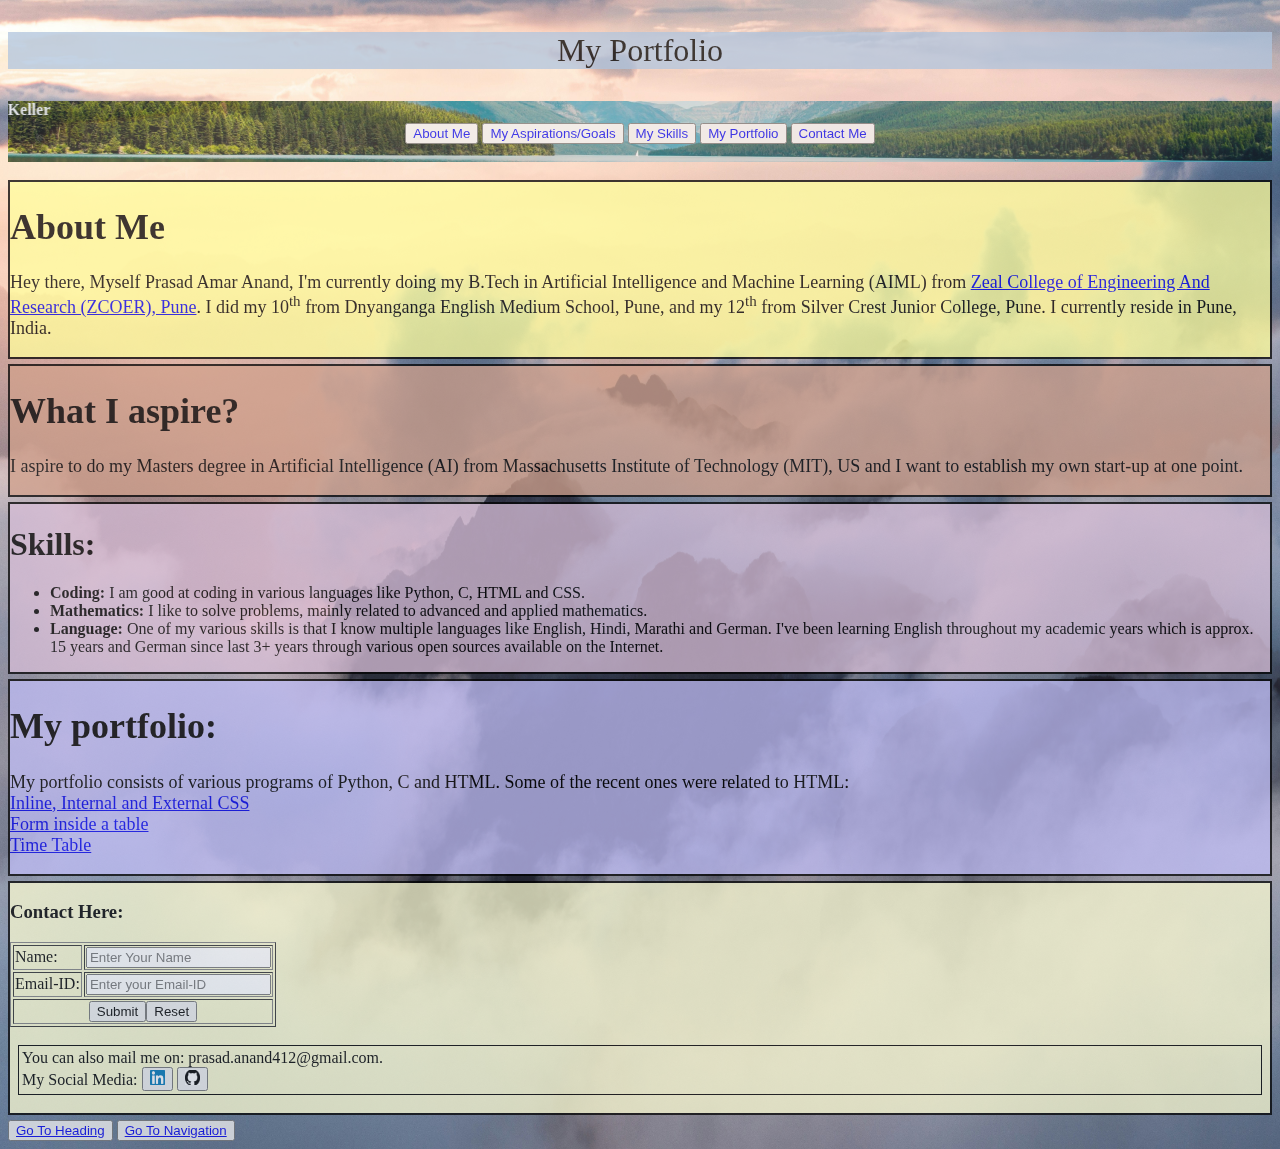
==== portfolio.html @ c1300b98 "Add files via upload" ====
<!DOCTYPE html>
<html lang="en">
<head>
    <meta charset="UTF-8">
    <meta name="viewport" content="width=device-width, initial-scale=1.0">
    <title>LAB 16</title>
</head>
<body style="background-image:url('./backgr.jpg'); opacity: .75; background-size: 100% 100%;">
<header id="h"><p style="font-size: xx-large; text-align: center; background-color: lightsteelblue;">My Portfolio</p></header>
<nav id="n" style="background-image: url(./789.jpg); background-size:  100% 100%; background-repeat: no-repeat; opacity: 1.0;">
    <marquee direction="right"><b style="color:white">"Life is either a daring adventure or nothing." -Helen Keller</b></marquee>
    <center>
        <button><a href="#abm" style="text-decoration: none;">About Me</a></button>
        <button><a href="#asp" style="text-decoration: none;">My Aspirations/Goals</a></button>
        <button><a href="#skl" style="text-decoration: none;">My Skills</a></button>
        <button><a href="#pf" style="text-decoration: none;">My Portfolio</a></button>
        <button><a href="#cnt" style="text-decoration: none;">Contact Me</a></button>
    </center>
    <br>
</nav>
<br>
    <div style="border: 2px solid black; background-color: #ffff9e; color:black; font-size:large; margin-bottom: 5px;" id="abm">
        <h1 style="opacity: 1.0;">About Me</h1>
        <p>Hey there, Myself Prasad Amar Anand, I'm currently doing my B.Tech in Artificial Intelligence and Machine Learning (AIML) from <a href="https://zcoer.in/">Zeal College of Engineering And Research (ZCOER), Pune</a>. I did my 10<sup>th</sup> from Dnyanganga English Medium School, Pune, and my 12<sup>th</sup> from Silver Crest Junior College, Pune.
        I currently reside in Pune, India.</p>

    </div>
    <div style="border: 2px solid black; background-color: #d0a08b; font-size: large; margin-bottom: 5px;" id="asp">
        <h1 style="opacity: 1.0;">What I aspire?</h1>
        <p>
            I aspire to do my Masters degree in Artificial Intelligence (AI) from Massachusetts Institute of Technology (MIT), US and I want to establish my own start-up at one point.
        </p>
    </div>
    <div style="border: 2px solid black; background-color: thistle; margin-bottom: 5px;" id="skl">
        <h1 style="opacity: 1.0;">Skills:</h1>
        <p>
            <ul>
                <li><b>Coding:</b> I am good at coding in various languages like Python, C, HTML and CSS.</li>
                <li><b>Mathematics:</b> I like to solve problems, mainly related to advanced and applied mathematics.</li>
                <li><b>Language:</b> One of my various skills is that I know multiple languages like English, Hindi, Marathi and German. I've been learning English throughout my academic years which is approx. 15 years and German since last 3+ years through various open sources available on the Internet.</li>
            </ul>
        </p>
    </div>
    <div style="border: 2px solid black; background-color: #c1bef7; font-size: large; margin-bottom: 5px;" id="pf">
        <h1 style="opacity: 1.0;">My portfolio:</h1>
        <p>
            My portfolio consists of various programs of Python, C and HTML.
            Some of the recent ones were related to HTML:<br>
            <a href="./Lab13.html">Inline, Internal and External CSS</a><br>
            <a href="./Lab12.html">Form inside a table</a><br>
            <a href="./Lab10.html">Time Table</a>
        </p>
    </div>
    <div style="border: 2px solid black; background-color: lightgoldenrodyellow; margin-bottom: 5px;" id="cnt">
        <h3 style="opacity: 1.0;">Contact Here:</h3>
        <table border="1"> 
            <form>
                <tr>
                    <td>Name:</td>
                    <td><input type="text" placeholder="Enter Your Name"></td>
                </tr>
                <tr>
                    <td>Email-ID:</td>
                    <td><input type="email" placeholder="Enter your Email-ID"></td>
                </tr>
                <tr align="center">
                    <td colspan="2"><input type="submit"><input type="reset"></td>
                </tr>
            </form>
        </table>
        <br>
        <div style="border: 1px solid black; padding: 3px; margin-left: 8px; margin-right: 8px;">
        You can also mail me on: prasad.anand412@gmail.com. <br>
        My Social Media: <button><a href="https://www.linkedin.com/in/prasad-anand-b59218333/" style="background-color: transparent;"><img src="./linkedin.png" width="15px" height="15px"></a></button>
        <button><a href="https://github.com/prasadanand412" style="background-color: transparent;"><img src="./github.png" width="15px" height="15px"></a></button>
        </div>
        <br>
    </div>
    <footer>
        <button><a href="#h">Go To Heading</a></button>
        <button><a href="#n">Go To Navigation</a></button>
    </footer>
</body>
</html>
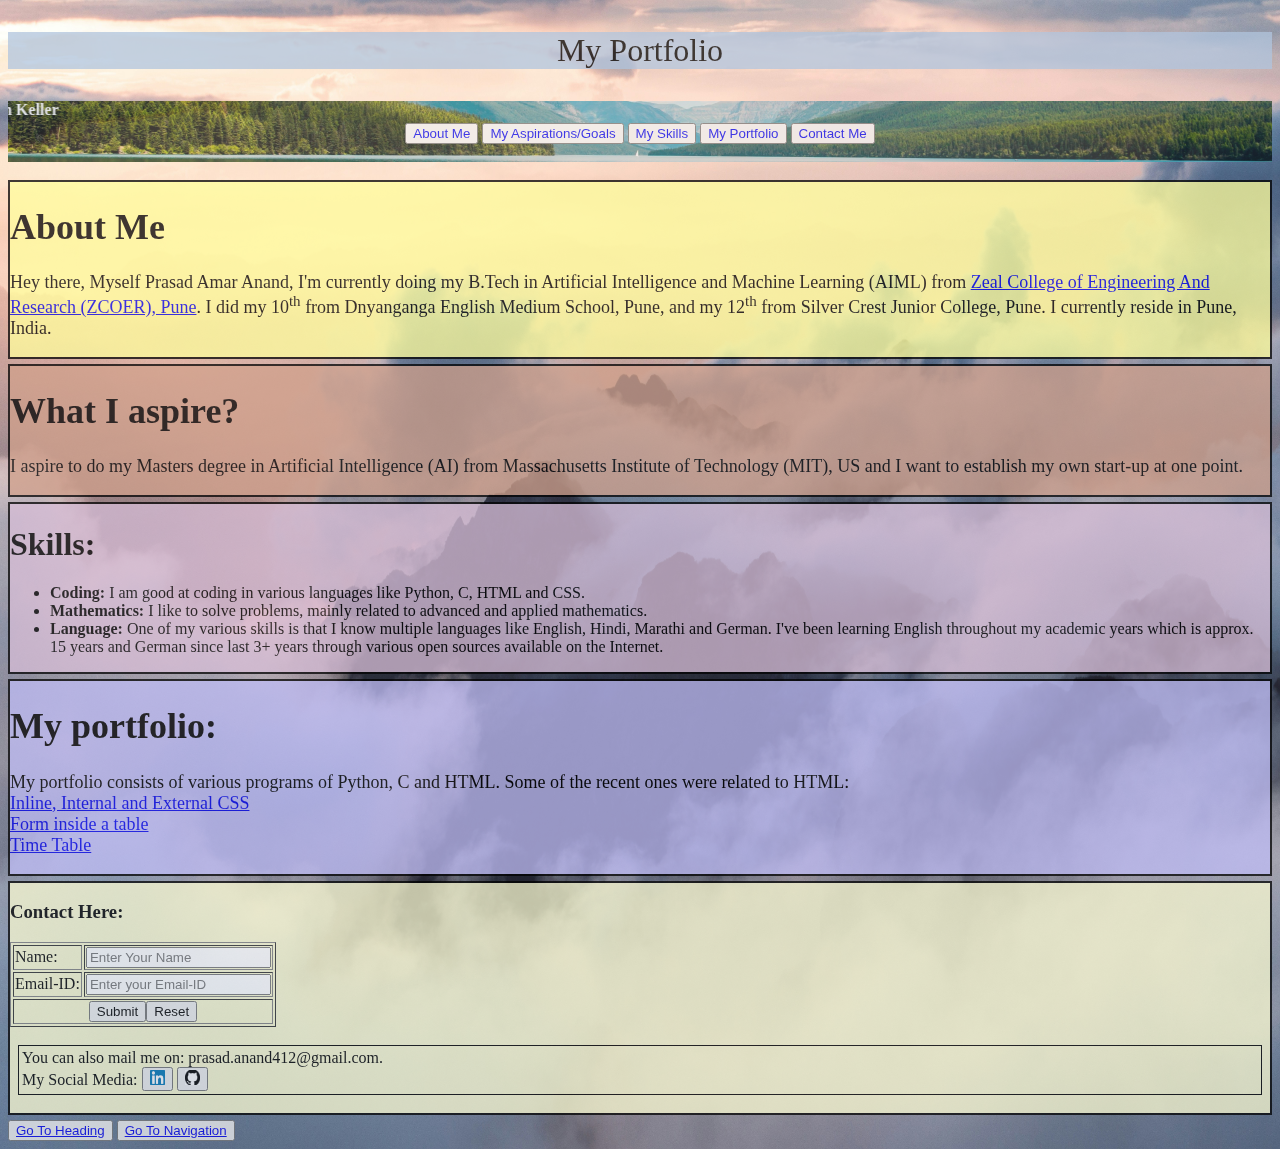
==== commit 34107296: "portfolio.html" ====
--- a/portfolio.html
+++ b/portfolio.html
@@ -71,8 +71,8 @@
         <br>
         <div style="border: 1px solid black; padding: 3px; margin-left: 8px; margin-right: 8px;">
         You can also mail me on: prasad.anand412@gmail.com. <br>
-        My Social Media: <button><a href="https://www.linkedin.com/in/prasad-anand-b59218333/" style="background-color: transparent;"><img src="./linkedin.png" width="15px" height="15px"></a></button>
-        <button><a href="https://github.com/prasadanand412" style="background-color: transparent;"><img src="./github.png" width="15px" height="15px"></a></button>
+        My Social Media: <button><a href="https://www.linkedin.com/in/prasad-anand-b59218333/" target="_blank" style="background-color: transparent;"><img src="./linkedin.png" width="15px" height="15px"></a></button>
+        <button><a href="https://github.com/prasadanand412" target="_blank" style="background-color: transparent;"><img src="./github.png" width="15px" height="15px"></a></button>
         </div>
         <br>
     </div>
@@ -81,4 +81,4 @@
         <button><a href="#n">Go To Navigation</a></button>
     </footer>
 </body>
-</html>+</html>
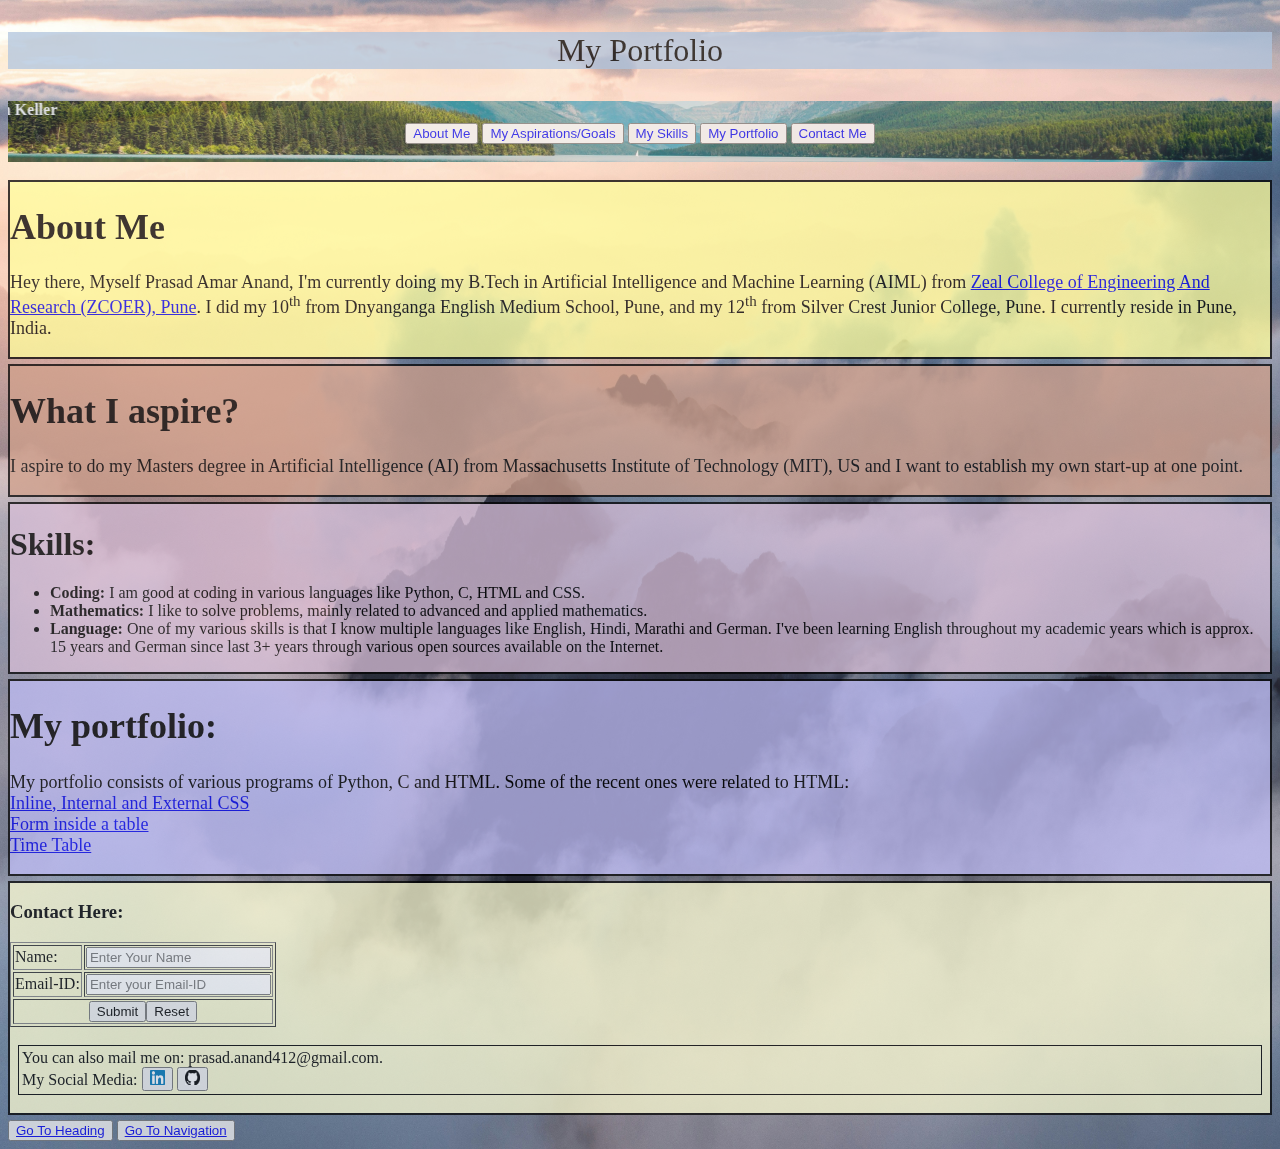
==== commit 9f8f5b96: "Add files via upload" ====
--- a/portfolio.html
+++ b/portfolio.html
@@ -71,8 +71,8 @@
         <br>
         <div style="border: 1px solid black; padding: 3px; margin-left: 8px; margin-right: 8px;">
         You can also mail me on: prasad.anand412@gmail.com. <br>
-        My Social Media: <button><a href="https://www.linkedin.com/in/prasad-anand-b59218333/" target="_blank" style="background-color: transparent;"><img src="./linkedin.png" width="15px" height="15px"></a></button>
-        <button><a href="https://github.com/prasadanand412" target="_blank" style="background-color: transparent;"><img src="./github.png" width="15px" height="15px"></a></button>
+        My Social Media: <button><a href="https://www.linkedin.com/in/prasad-anand-b59218333/" style="background-color: transparent;"><img src="./linkedin.png" width="15px" height="15px"></a></button>
+        <button><a href="https://github.com/prasadanand412" style="background-color: transparent;"><img src="./github.png" width="15px" height="15px"></a></button>
         </div>
         <br>
     </div>
@@ -81,4 +81,4 @@
         <button><a href="#n">Go To Navigation</a></button>
     </footer>
 </body>
-</html>
+</html>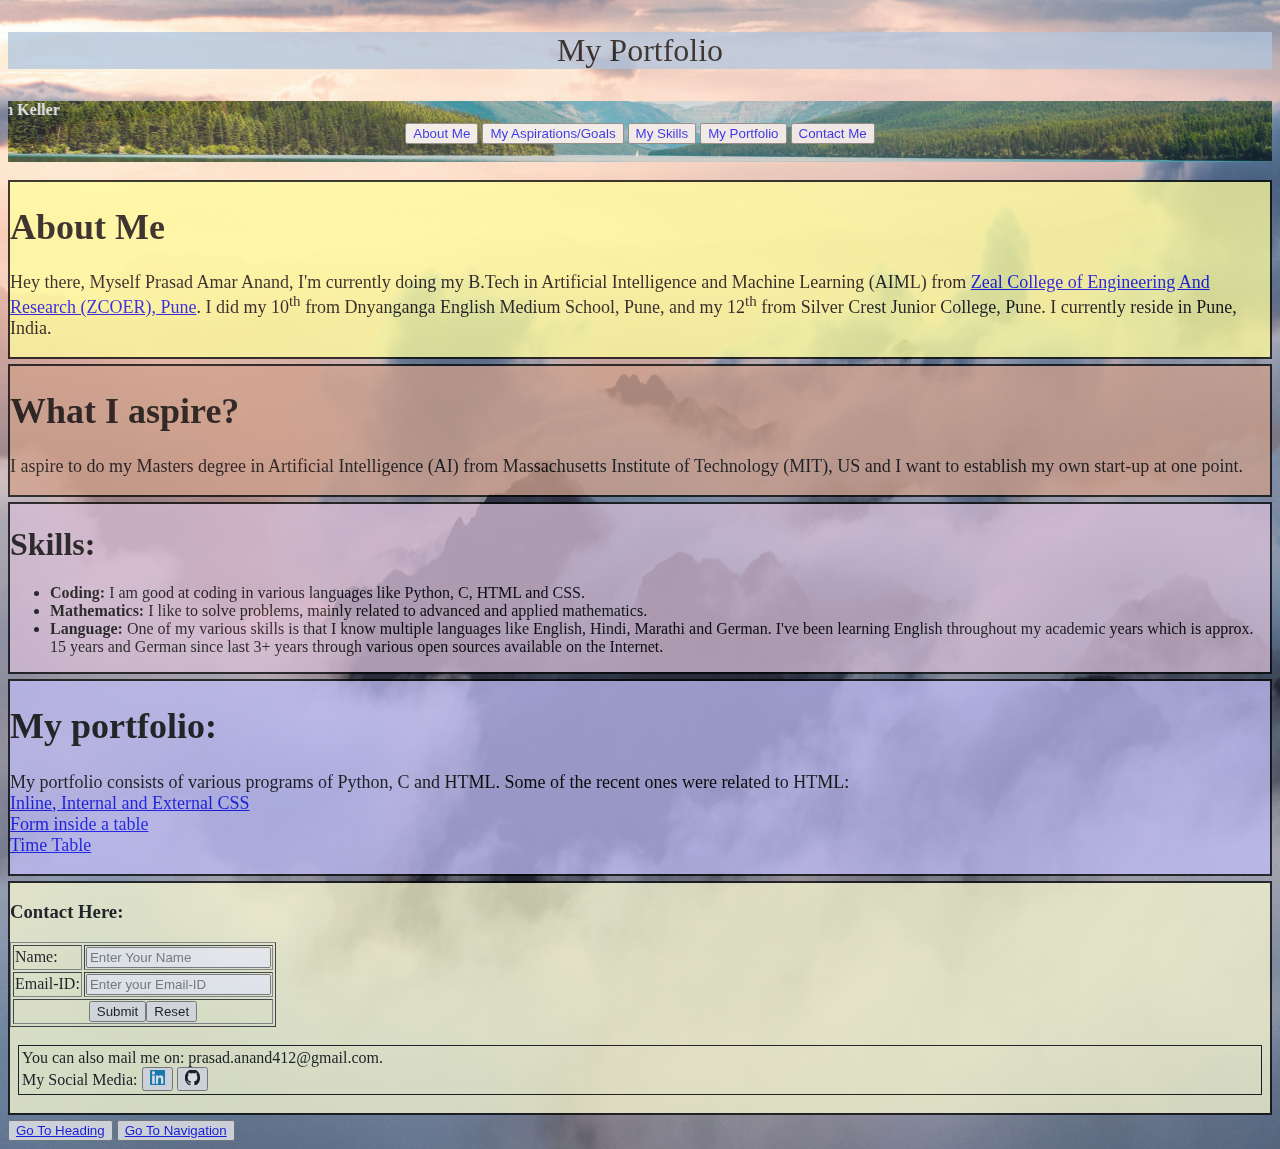
==== commit e2903a04: "Update portfolio.html" ====
--- a/portfolio.html
+++ b/portfolio.html
@@ -3,7 +3,7 @@
 <head>
     <meta charset="UTF-8">
     <meta name="viewport" content="width=device-width, initial-scale=1.0">
-    <title>LAB 16</title>
+    <title>My Portfolio</title>
 </head>
 <body style="background-image:url('./backgr.jpg'); opacity: .75; background-size: 100% 100%;">
 <header id="h"><p style="font-size: xx-large; text-align: center; background-color: lightsteelblue;">My Portfolio</p></header>
@@ -71,8 +71,8 @@
         <br>
         <div style="border: 1px solid black; padding: 3px; margin-left: 8px; margin-right: 8px;">
         You can also mail me on: prasad.anand412@gmail.com. <br>
-        My Social Media: <button><a href="https://www.linkedin.com/in/prasad-anand-b59218333/" style="background-color: transparent;"><img src="./linkedin.png" width="15px" height="15px"></a></button>
-        <button><a href="https://github.com/prasadanand412" style="background-color: transparent;"><img src="./github.png" width="15px" height="15px"></a></button>
+        My Social Media: <button><a href="https://www.linkedin.com/in/prasad-anand-b59218333/" target="_blank" style="background-color: transparent;"><img src="./linkedin.png" width="15px" height="15px"></a></button>
+        <button><a href="https://github.com/prasadanand412" target="_blank" style="background-color: transparent;"><img src="./github.png" width="15px" height="15px"></a></button>
         </div>
         <br>
     </div>
@@ -81,4 +81,4 @@
         <button><a href="#n">Go To Navigation</a></button>
     </footer>
 </body>
-</html>+</html>
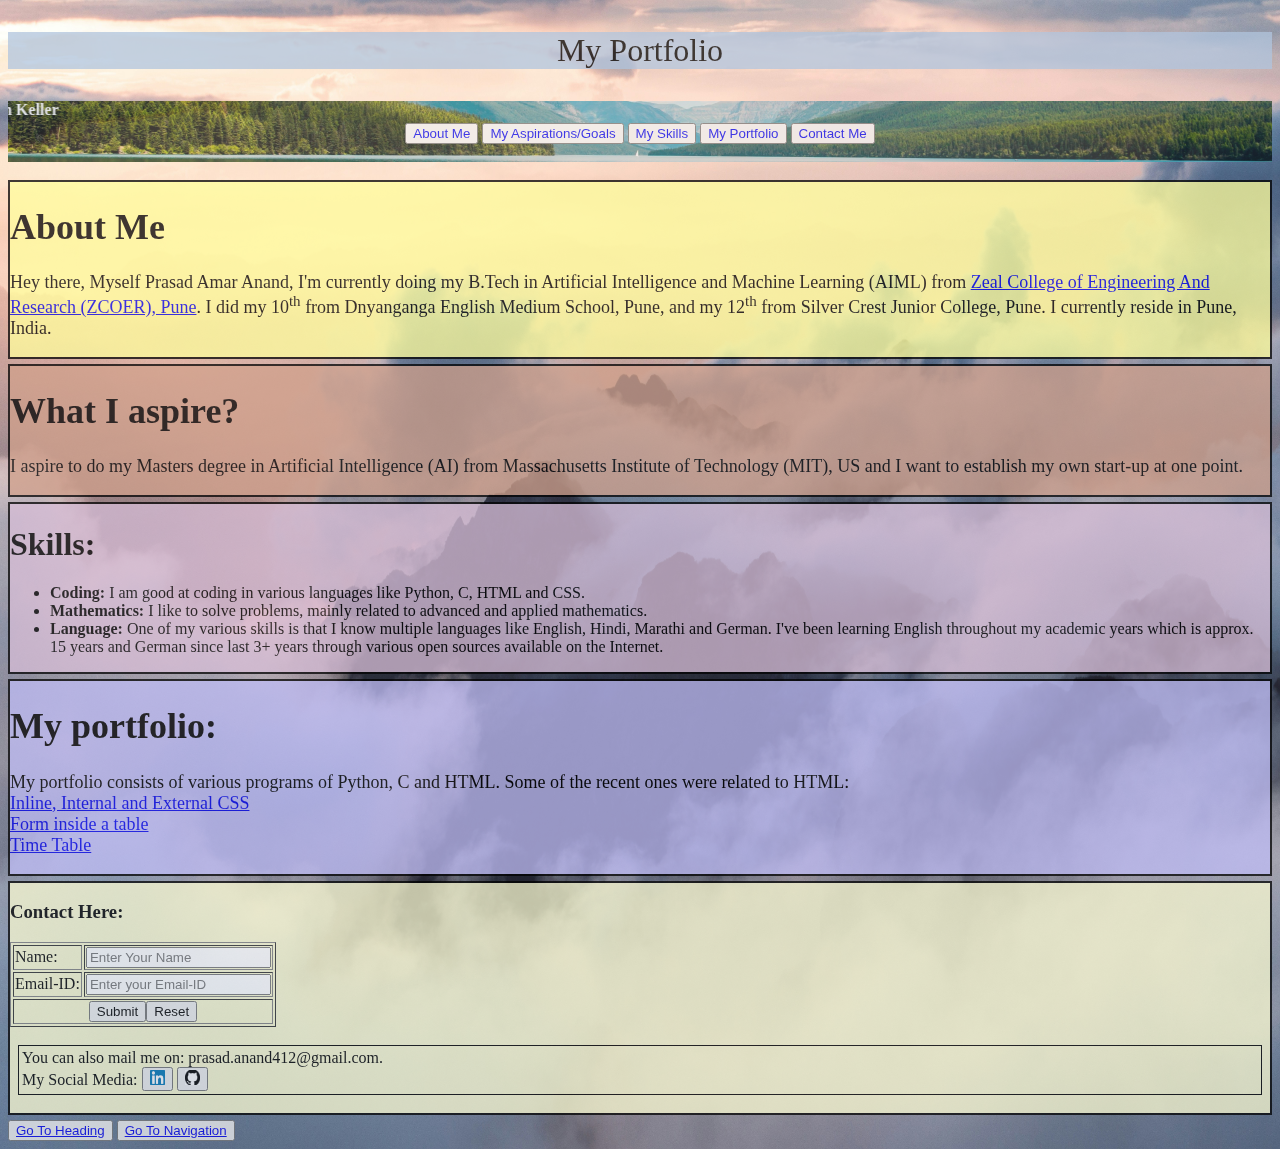
==== commit 814186f1: "Updated Title of portfolio.html" ====
--- a/portfolio.html
+++ b/portfolio.html
@@ -3,7 +3,7 @@
 <head>
     <meta charset="UTF-8">
     <meta name="viewport" content="width=device-width, initial-scale=1.0">
-    <title>My Portfolio</title>
+    <title>Prasad's Website</title>
 </head>
 <body style="background-image:url('./backgr.jpg'); opacity: .75; background-size: 100% 100%;">
 <header id="h"><p style="font-size: xx-large; text-align: center; background-color: lightsteelblue;">My Portfolio</p></header>
@@ -71,8 +71,8 @@
         <br>
         <div style="border: 1px solid black; padding: 3px; margin-left: 8px; margin-right: 8px;">
         You can also mail me on: prasad.anand412@gmail.com. <br>
-        My Social Media: <button><a href="https://www.linkedin.com/in/prasad-anand-b59218333/" target="_blank" style="background-color: transparent;"><img src="./linkedin.png" width="15px" height="15px"></a></button>
-        <button><a href="https://github.com/prasadanand412" target="_blank" style="background-color: transparent;"><img src="./github.png" width="15px" height="15px"></a></button>
+        My Social Media: <button><a href="https://www.linkedin.com/in/prasad-anand-b59218333/" style="background-color: transparent;"><img src="./linkedin.png" width="15px" height="15px"></a></button>
+        <button><a href="https://github.com/prasadanand412" style="background-color: transparent;"><img src="./github.png" width="15px" height="15px"></a></button>
         </div>
         <br>
     </div>
